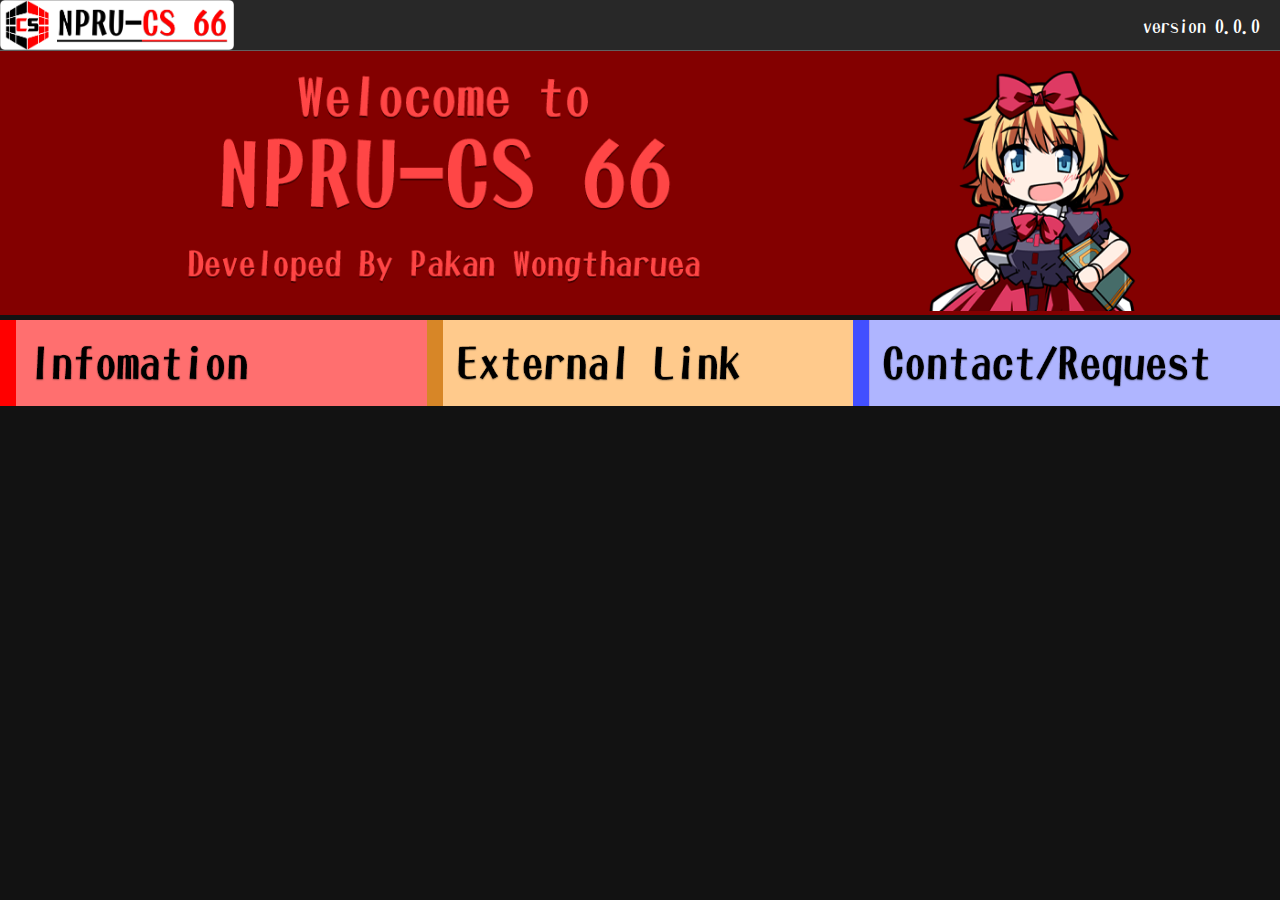
==== index.html @ 8a4e1cdc "Add files via upload" ====
<!DOCTYPE html>
<html lang="en">

<head>
    <meta charset="UTF-8" />
    <!-- Responsive Moment -->
    <meta name="viewport" content="width=device-width, initial-scale=1.0">
    <!-- ตั้งชือเว็บไซต์ที่แสดงบนแท็บ -->
    <title>Medicine-'s Website</title>
    <!-- บรรทัดเชื่อมไฟล์ Cascading Style Sheets (CSS) -->
    <link rel="stylesheet" href="index.css">
    <link rel="stylesheet" href="general.css">
    <link rel="stylesheet" href="header.css">
    <!-- บรรทัดเชื่อมไฟล์ Javascript (JS) -->
    <script src="index.js"></script>
 </head>


<!-- เนื้อหาที่แสดงบนเว็บ -->
<body>
    
    <header class="header">
        <a href="https://sites.google.com/view/npru-cs66" traget="_blank">
            <img class="logo" src="pic/logo66.png">
        </a>

        <div class="right-section">
            <p>version 0.0.0</p>
        </div>
    </header>
    <main>
        
        <section class="grid-box">
            <div class="main">
                <img class="bigbg" src="pic/bg.png">
            </div>
            <!-- <h1>This is H</h1>
            <p>Ayo</p>
            <button class="secondbutton"><a href="https://sites.google.com/view/npru-cs66">this is previous one!</a></button>
            <div class="what">this is a div</div>
                <button class="firstbutton">Click Me</button><br>
                <button>Click Me</button>
                <input class="searchbar" type="text" placeholder="Search">
                <input type="password" id="password" name="password">
            </div> -->

            
            <div class="flexbox">
                <div class="topspace">
                    <img class="menubox" src="pic/info.png">
                    <!-- <p>
                        Test
                    </p> -->

                </div>
                <div class="topspace">
                    
                    <img class="menubox" src="pic/ex.png"> 

                </div>
                <div class="topspace">
                    <img class="menubox" src="pic/contact.png">

                </div>
            <div> 
                
            
            <!-- <div class="centerspace">

                <div class="box">
                    <img class="menubox" src="pic/info.png">
                </div>

                <div class="box">
                    <img class="menubox" src="pic/ex.png"> 
                </div>

                <div class="box">
                    <img class="menubox" src="pic/contact.png">
                </div>

            </div> -->

            <!-- <div class="space">
                <div class="box">
                    <img class="menubox" src="pic/info.png">
                    <p class="menumes">asd asd asd a asd asd aasd asd asd asd asd asdas asd asdsadsadsasdsadsa asadsa </p>
                </div>

                <div class="box">
                    <img class="menubox" src="pic/ex.png">
                    <p class="menumes">asd asd asd a asd asd aasd asd asd asd asd asdas asd asdsadsadsasdsadsa asadsa </p>
                </div>

                <div class="box">
                    <img class="menubox" src="pic/contact.png">
                    <p class="menumes">asd asd asd a asd asd aasd asd asd asd asd asdas asd asdsadsadsasdsadsa asadsa </p>
                </div>
            </div> -->
        </main>
    </section>    
</body>

</html>
---- index.css ----
/* * = พื้นหลังสุดของเว็บ */

@font-face {
    font-family: "DFPOPCorn-W7";
    src: url(fonts/DFPOPCorn-W7.ttf) format("truetype");
  }

.main {
    background-color: rgb(131, 0, 0);
    
}

.bigbg {
    width: 100%;
    height: 100%;
}

.topspace {
    padding-top: 5px;
    display: flex;
    width: 33.33%;
    font-family: "DFPOPCorn-W7", sans-serif;
    font-size: 1.2em;
    text-align: center;
    color: #fff;
}

.space {
    padding-top: 0px;
    display: flex;
    width: 33.33%;
}

.news {
    width: 100%;
    height: 100%;
    /* object-fit: contain; */
    display: inline-block;
}

/* .box {
    width: 50%;
    height: 20%;
    object-fit: contain;
    display: inline-block;
} */

.menubox {
    width: 100%;
    height: 100%;
    /* object-fit: contain; */
    display: inline-block;
}

.flexbox {
    display: flex;
    flex-direction: row;
    justify-content: space-between;
}

.menumes {
    font-family: "DFPOPCorn-W7", sans-serif;
    font-size: 1.2em;
    text-align: center;
    color: #fff;
}



.searchbar {
    font-size: 20px;
}

.firstbutton {
    background-color: rgb(255, 241, 255);
    color: rgb(208, 69, 208);
    padding-top: 10px;
    padding-bottom: 10px;
    padding-left: 16px;
    padding-right: 16px;
    border-radius: 3px;
    cursor: pointer;
    transition: 0.15s;
}

.firstbutton:hover {
    /* opacity: 0 - 1 */
    opacity: 0.8;
}

.firstbutton:active {
    opacity: 0.5;
}

.secondbutton {
    background-color: rgb(255, 241, 255);
    color: rgb(41, 242, 198);
    width: 100px;
    height: 30px;
    border-radius: 3px;
    cursor: pointer;
}

.what {
    display: inline-block;
}
---- general.css ----
body {
    margin: 0;
    padding-top: 50px;
    box-sizing: border-box;
    background-color: rgb(18, 18, 18);
}
---- header.css ----
@font-face {
    font-family: "DFPOPCorn-W7";
    src: url(fonts/DFPOPCorn-W7.ttf) format("truetype");
  }

.header {
    height: 50px;

    position: fixed;
    top: 0;
    left: 0;
    right: 0;

    display: flex;
    flex-direction: row;
    justify-content: space-between;

    background-color: rgb(40, 40, 40);
    
    border-bottom-width: 1px;
    border-bottom-style: solid;
    border-bottom-color: rgb(97, 97, 97);

    
}

.logo {
    height: 50px;
}

/* .leftsection {
    display: flex;
    align-items: center;
} */

/* .middle-section {
    width: 100%;
} */

.right-section {
    font-family: "DFPOPCorn-W7", sans-serif;
    font-size: 1.1em;
    color: #fff;
    margin-right: 20px;

    /* width: 180px;
    margin-right: 20px;
    display: flex;
    align-items: center;
    justify-content: space-between;
    flex-shrink: 0; */
}
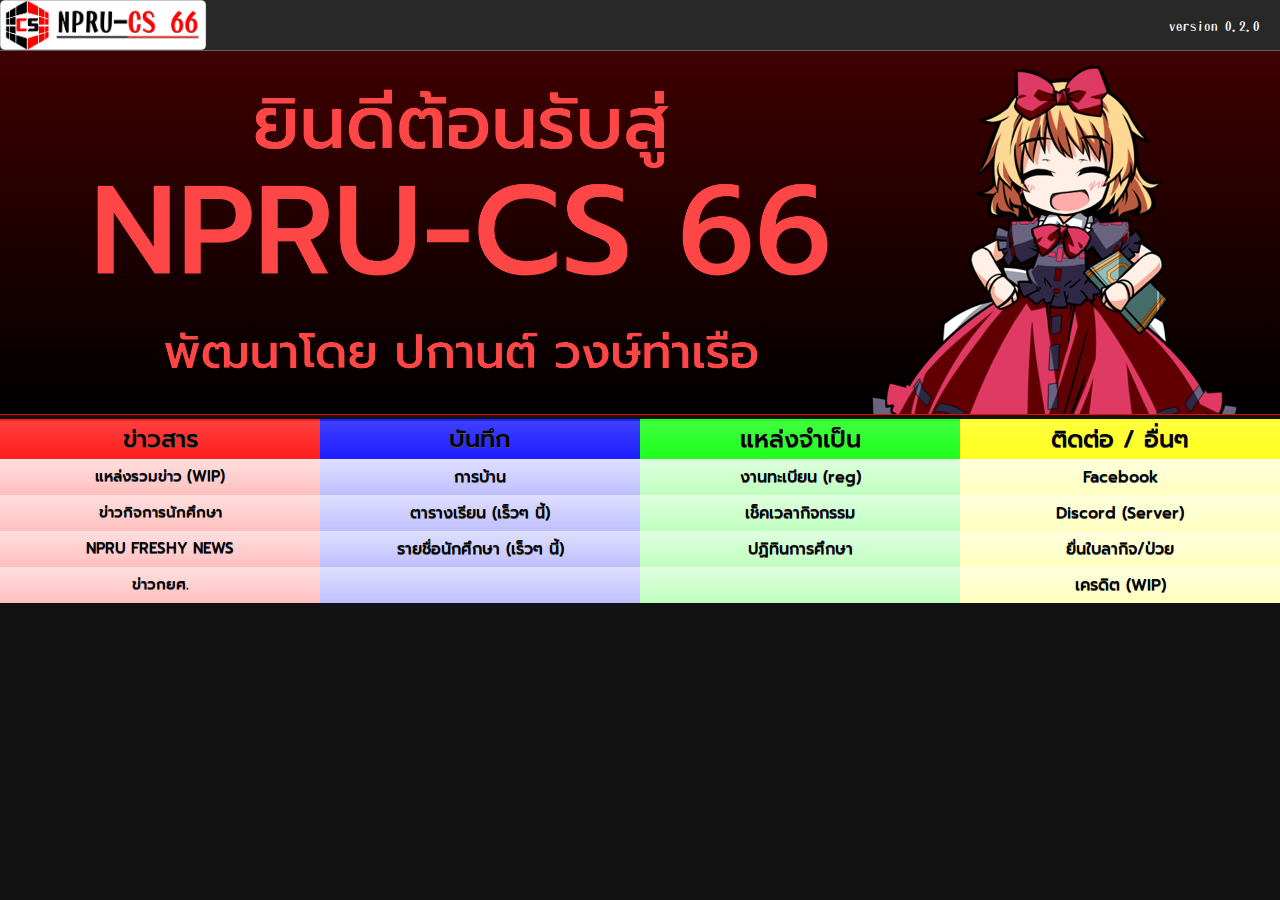
==== commit c3475861: "Add files via upload" ====
--- a/index.html
+++ b/index.html
@@ -1,104 +1,130 @@
 <!DOCTYPE html>
 <html lang="en">
 
-<head>
-    <meta charset="UTF-8" />
-    <!-- Responsive Moment -->
-    <meta name="viewport" content="width=device-width, initial-scale=1.0">
-    <!-- ตั้งชือเว็บไซต์ที่แสดงบนแท็บ -->
-    <title>Medicine-'s Website</title>
-    <!-- บรรทัดเชื่อมไฟล์ Cascading Style Sheets (CSS) -->
-    <link rel="stylesheet" href="index.css">
-    <link rel="stylesheet" href="general.css">
-    <link rel="stylesheet" href="header.css">
-    <!-- บรรทัดเชื่อมไฟล์ Javascript (JS) -->
-    <script src="index.js"></script>
- </head>
+    <head>
+        <meta charset="UTF-8" />
+        <!-- Responsive Moment -->
+        <meta name="viewport" content="width=device-width, initial-scale=1.0">
+        <!-- ตั้งชือเว็บไซต์ที่แสดงบนแท็บ -->
+        <title>Medicine-'s Website</title>
+        <!-- บรรทัดเชื่อมไฟล์ Cascading Style Sheets (CSS) -->
+        <link rel="stylesheet" href="index.css">
+        <link rel="stylesheet" href="general.css">
+        <link rel="stylesheet" href="header.css">
+        <!-- บรรทัดเชื่อมไฟล์ Javascript (JS) -->
+        <script src="index.js"></script>
+    </head>
 
 
-<!-- เนื้อหาที่แสดงบนเว็บ -->
-<body>
-    
-    <header class="header">
-        <a href="https://sites.google.com/view/npru-cs66" traget="_blank">
-            <img class="logo" src="pic/logo66.png">
-        </a>
+    <!-- เนื้อหาที่แสดงบนเว็บ -->
+    <body>
+        
+        <header class="header">
+            <a href="https://sites.google.com/view/npru-cs66" traget="_blank">
+                <img class="logo" src="pic/logo66.png">
+            </a>
 
-        <div class="right-section">
-            <p>version 0.0.0</p>
-        </div>
-    </header>
-    <main>
-        
-        <section class="grid-box">
-            <div class="main">
-                <img class="bigbg" src="pic/bg.png">
+            <div class="right-section">
+                <p>version 0.2.0</p>
             </div>
-            <!-- <h1>This is H</h1>
-            <p>Ayo</p>
-            <button class="secondbutton"><a href="https://sites.google.com/view/npru-cs66">this is previous one!</a></button>
-            <div class="what">this is a div</div>
-                <button class="firstbutton">Click Me</button><br>
-                <button>Click Me</button>
-                <input class="searchbar" type="text" placeholder="Search">
-                <input type="password" id="password" name="password">
-            </div> -->
+        </header>
+            
+        <main>
+            <img class="bigbg" src="pic/bannerthai.png">
 
-            
-            <div class="flexbox">
-                <div class="topspace">
-                    <img class="menubox" src="pic/info.png">
-                    <!-- <p>
-                        Test
-                    </p> -->
+                
+                <section class="menu-grid">
+                    <!-- 1st -->
+                    <div class="gridbox">
 
-                </div>
-                <div class="topspace">
+                        <div class="menu-head-r">
+                            <div class="menu-rim-r"></div>
+                            <div class="menu-char-r">ข่าวสาร</div>
+                            <div class="menu-rim-r"></div>
+                        </div>
+
+                            <a class="nodcr" href="" traget="_blank">
+                                <p class="menu-selection-r">แหล่งรวมข่าว (WIP)</p>
+                            </a>
+                            <a class="nodcr" href="https://www.facebook.com/NPRUAC" traget="_blank">
+                                <p class="menu-selection-r">ข่าวกิจการนักศึกษา</p>
+                            </a>
+                            <a class="nodcr" href="https://www.facebook.com/groups/730261448456453" traget="_blank">
+                                <p class="menu-selection-r">NPRU FRESHY NEWS</p>
+                            </a>
+                            <a class="nodcr" href="https://www.facebook.com/NPRU.STDLoan" traget="_blank">
+                                <p class="menu-selection-r">ข่าวกยศ.</p>
+                            </a>
+
+                    </div>
+
+                    <!-- 2nd -->
+                    <div class="gridbox">
+
+                        <div class="menu-head-b">
+                            <div class="menu-rim-b"></div>
+                            <div class="menu-char-b">บันทึก</div>
+                            <div class="menu-rim-b"></div>
+                        </div>
+
+                            <a class="nodcr" href="https://docs.google.com/spreadsheets/d/1KZjjdjPiYrJO527PIa-7PZq73aBRRI_qIq5URhX4kvQ" traget="_blank">
+                                <p class="menu-selection-b">การบ้าน</p>
+                            </a>
+                            <a class="nodcr" href="" traget="_blank">
+                                <p class="menu-selection-b">ตารางเรียน (เร็วๆ นี้)</p>
+                            </a>
+                            <a class="nodcr" href="" traget="_blank">
+                                <p class="menu-selection-b">รายชื่อนักศึกษา (เร็วๆ นี้)</p>
+                            </a>
+                            <p class="menu-selection-b"></p>
+                            <!-- <p class="menu-selection-r">ลุก</p> -->
+                            
+                    </div>
+
+                    <!-- 3rd -->
+                    <div class="gridbox">
+
+                        <div class="menu-head-g">
+                            <div class="menu-rim-g"></div>
+                            <div class="menu-char-g">แหล่งจำเป็น</div>
+                            <div class="menu-rim-g"></div>
+                        </div>
+
+                            <a class="nodcr" href="https://reg.npru.ac.th/registrar/home.asp" traget="_blank">
+                                <p class="menu-selection-g">งานทะเบียน (reg)</p>
+                            </a>
+                            <a class="nodcr" href="http://alumni.npru.ac.th/activity/" traget="_blank">
+                                <p class="menu-selection-g">เช็คเวลากิจกรรม</p>
+                            </a>
+                            <a class="nodcr" href="https://ac.npru.ac.th/index.php?act=6a992d5529f459a44fee58c733255e86&lntype=editor_left&slm_id=2001" traget="_blank">
+                                <p class="menu-selection-g">ปฏิทินการศึกษา</p>
+                            </a>
+                            <p class="menu-selection-g"></p>
+                            
+                    </div>
                     
-                    <img class="menubox" src="pic/ex.png"> 
+                    <!-- 4th -->
+                    <div class="gridbox">
 
-                </div>
-                <div class="topspace">
-                    <img class="menubox" src="pic/contact.png">
+                        <div class="menu-head-y">
+                            <div class="menu-rim-y"></div>
+                            <div class="menu-char-y">ติดต่อ / อื่นๆ</div>
+                            <div class="menu-rim-y"></div>
+                        </div>
 
-                </div>
-            <div> 
-                
-            
-            <!-- <div class="centerspace">
-
-                <div class="box">
-                    <img class="menubox" src="pic/info.png">
-                </div>
-
-                <div class="box">
-                    <img class="menubox" src="pic/ex.png"> 
-                </div>
-
-                <div class="box">
-                    <img class="menubox" src="pic/contact.png">
-                </div>
-
-            </div> -->
-
-            <!-- <div class="space">
-                <div class="box">
-                    <img class="menubox" src="pic/info.png">
-                    <p class="menumes">asd asd asd a asd asd aasd asd asd asd asd asdas asd asdsadsadsasdsadsa asadsa </p>
-                </div>
-
-                <div class="box">
-                    <img class="menubox" src="pic/ex.png">
-                    <p class="menumes">asd asd asd a asd asd aasd asd asd asd asd asdas asd asdsadsadsasdsadsa asadsa </p>
-                </div>
-
-                <div class="box">
-                    <img class="menubox" src="pic/contact.png">
-                    <p class="menumes">asd asd asd a asd asd aasd asd asd asd asd asdas asd asdsadsadsasdsadsa asadsa </p>
-                </div>
-            </div> -->
+                            <a class="nodcr" href="https://www.facebook.com/profile.php?id=100093641293751">
+                                <p class="menu-selection-y">Facebook</p>
+                            </a>
+                            <a class="nodcr" href="https://discord.gg/XsVr73YC">
+                                <p class="menu-selection-y">Discord (Server)</p>
+                            </a>
+                            <a class="nodcr" href="https://pgm.npru.ac.th/tlc/system/20181017191458_30d71ac7d917af1c8bcc6f2471e154b1.pdf">
+                                <p class="menu-selection-y">ยื่นใบลากิจ/ป่วย</p>
+                            </a>
+                            <p class="menu-selection-y">เครดิต (WIP)</p>
+                            
+                    </div>
+                </section>
         </main>
-    </section>    
-</body>
-
+    </body>
 </html>--- a/index.css
+++ b/index.css
@@ -1,21 +1,38 @@
 /* * = พื้นหลังสุดของเว็บ */
 
+/* for English-Japanese */
 @font-face {
     font-family: "DFPOPCorn-W7";
     src: url(fonts/DFPOPCorn-W7.ttf) format("truetype");
-  }
-
-.main {
-    background-color: rgb(131, 0, 0);
+}
+
+/* for Thai-English */
+@font-face {
+    font-family: "Prompt-Medium";
+    src: url(fonts/Prompt-Medium.ttf) format("truetype");
+}
+
+a {
+    text-decoration: none;
+    color: black;
+}
+
+/* .banner {
+    background-color: rgb(87, 8, 8);
     
-}
+} */
 
 .bigbg {
     width: 100%;
-    height: 100%;
-}
-
-.topspace {
+    height: 300;
+    margin: 0;
+    background: linear-gradient(to bottom,rgb(63, 0, 0),rgb(0, 0, 0));
+    border-bottom-width: 1px;
+    border-bottom-style: solid;
+    border-color: red;
+}
+
+/* .topspace {
     padding-top: 5px;
     display: flex;
     width: 33.33%;
@@ -23,84 +40,170 @@
     font-size: 1.2em;
     text-align: center;
     color: #fff;
-}
-
-.space {
-    padding-top: 0px;
-    display: flex;
-    width: 33.33%;
-}
-
-.news {
-    width: 100%;
-    height: 100%;
-    /* object-fit: contain; */
-    display: inline-block;
-}
-
-/* .box {
-    width: 50%;
-    height: 20%;
-    object-fit: contain;
-    display: inline-block;
 } */
 
-.menubox {
-    width: 100%;
-    height: 100%;
-    /* object-fit: contain; */
-    display: inline-block;
-}
-
-.flexbox {
-    display: flex;
-    flex-direction: row;
-    justify-content: space-between;
-}
-
-.menumes {
-    font-family: "DFPOPCorn-W7", sans-serif;
-    font-size: 1.2em;
-    text-align: center;
-    color: #fff;
-}
-
-
-
-.searchbar {
-    font-size: 20px;
-}
-
-.firstbutton {
-    background-color: rgb(255, 241, 255);
-    color: rgb(208, 69, 208);
-    padding-top: 10px;
-    padding-bottom: 10px;
-    padding-left: 16px;
-    padding-right: 16px;
-    border-radius: 3px;
-    cursor: pointer;
-    transition: 0.15s;
-}
-
-.firstbutton:hover {
-    /* opacity: 0 - 1 */
-    opacity: 0.8;
-}
-
-.firstbutton:active {
-    opacity: 0.5;
-}
-
-.secondbutton {
-    background-color: rgb(255, 241, 255);
-    color: rgb(41, 242, 198);
-    width: 100px;
-    height: 30px;
-    border-radius: 3px;
-    cursor: pointer;
-}
-
-.what {
-    display: inline-block;
-}
+.menu-grid {
+    display: grid;
+    grid-template-columns: 1fr 1fr 1fr;
+
+
+    font-family: "Prompt-Medium", sans-serif;
+    color: black;
+    text-shadow: 0px 1px #555555;
+}
+
+@media (max-width: 1000px) {
+    .menu-grid {
+        grid-template-columns: 1fr 1fr;
+    }
+}
+  
+@media (min-width: 1000px) {
+    .menu-grid {
+        grid-template-columns: 1fr 1fr 1fr 1fr;
+    }
+}
+
+/* Red */
+.menu-head-r{
+    display: grid;
+    grid-template-rows: 1fr 8fr 1fr;
+    height: 40px;
+}
+
+.menu-rim-r {
+    background-color: rgb(255, 31, 31);
+}
+
+.menu-char-r {
+    text-align: center;
+    font-size: 1.5em;
+    background: linear-gradient(to bottom,rgb(255, 63, 63),rgb(255, 31, 31));
+}
+
+.menu-selection-r {
+    margin: 0;
+    padding-top: 6px;
+    background: linear-gradient(to bottom,rgb(255, 223, 223),rgb(255, 191, 191));
+    text-align: center;
+    height: 30px;
+    font-size: 15px;
+    transition: 0.15s;
+}
+
+.menu-selection-r:hover {
+    background: linear-gradient(to bottom,rgb(255, 127, 127),rgb(255, 63, 63));
+    transition: 0.15s;
+}
+
+.menu-selection-r:active {
+    opacity: 0.5;
+}
+
+/* Blue */
+.menu-head-b{
+    display: grid;
+    grid-template-rows: 1fr 8fr 1fr;
+    height: 40px;
+}
+
+.menu-rim-b {
+    background-color: rgb(31, 31, 255);
+}
+
+.menu-char-b {
+    text-align: center;
+    font-size: 1.5em;
+    background: linear-gradient(to bottom,rgb(63, 63, 255),rgb(31, 31, 255));
+}
+
+.menu-selection-b {
+    margin: 0;
+    padding-top: 6px;
+    background: linear-gradient(to bottom,rgb(223, 223, 255),rgb(191, 191, 255));
+    text-align: center;
+    height: 30px;
+    font-size: 1fr;
+    transition: 0.15s;
+}
+
+.menu-selection-b:hover {
+    background: linear-gradient(to bottom,rgb(127, 127, 255),rgb(63, 63, 255));
+    transition: 0.15s;
+}
+
+.menu-selection-b:active {
+    opacity: 0.5;
+}
+
+/* Green */
+.menu-head-g {
+    display: grid;
+    grid-template-rows: 1fr 8fr 1fr;
+    height: 40px;
+}
+
+.menu-rim-g {
+    background-color: rgb(31, 255, 31);
+}
+
+.menu-char-g {
+    text-align: center;
+    font-size: 1.5em;
+    background: linear-gradient(to bottom,rgb(63, 255, 63),rgb(31, 255, 31));
+}
+
+.menu-selection-g {
+    margin: 0;
+    padding-top: 6px;
+    background: linear-gradient(to bottom,rgb(223, 255, 223),rgb(191, 255, 191));
+    text-align: center;
+    height: 30px;
+    font-size: 1fr;
+    transition: 0.15s;
+}
+
+.menu-selection-g:hover {
+    background: linear-gradient(to bottom,rgb(127, 255, 127),rgb(63, 255, 63));
+    transition: 0.15s;
+}
+
+.menu-selection-g:active {
+    opacity: 0.5;
+}
+
+/* Yellow */
+.menu-head-y {
+    display: grid;
+    grid-template-rows: 1fr 8fr 1fr;
+    height: 40px;
+}
+
+.menu-rim-y {
+    background-color: rgb(255, 255, 31);
+}
+
+.menu-char-y {
+    text-align: center;
+    font-size: 1.5em;
+    background: linear-gradient(to bottom,rgb(255, 255, 63),rgb(255, 255, 31));
+}
+
+.menu-selection-y {
+    margin: 0;
+    padding-top: 6px;
+    background: linear-gradient(to bottom,rgb(255, 255, 223),rgb(255, 255, 191));
+    text-align: center;
+    height: 30px;
+    font-size: 1fr;
+    transition: 0.15s;
+}
+
+.menu-selection-y:hover {
+    background: linear-gradient(to bottom,rgb(255, 255, 127),rgb(255, 255, 63));
+    transition: 0.15s;
+}
+
+.menu-selection-y:active {
+    opacity: 0.5;
+}--- a/header.css
+++ b/header.css
@@ -39,9 +39,10 @@
 
 .right-section {
     font-family: "DFPOPCorn-W7", sans-serif;
-    font-size: 1.1em;
+    font-size: 0.8em;
     color: #fff;
     margin-right: 20px;
+    margin-top: 7px;
 
     /* width: 180px;
     margin-right: 20px;
